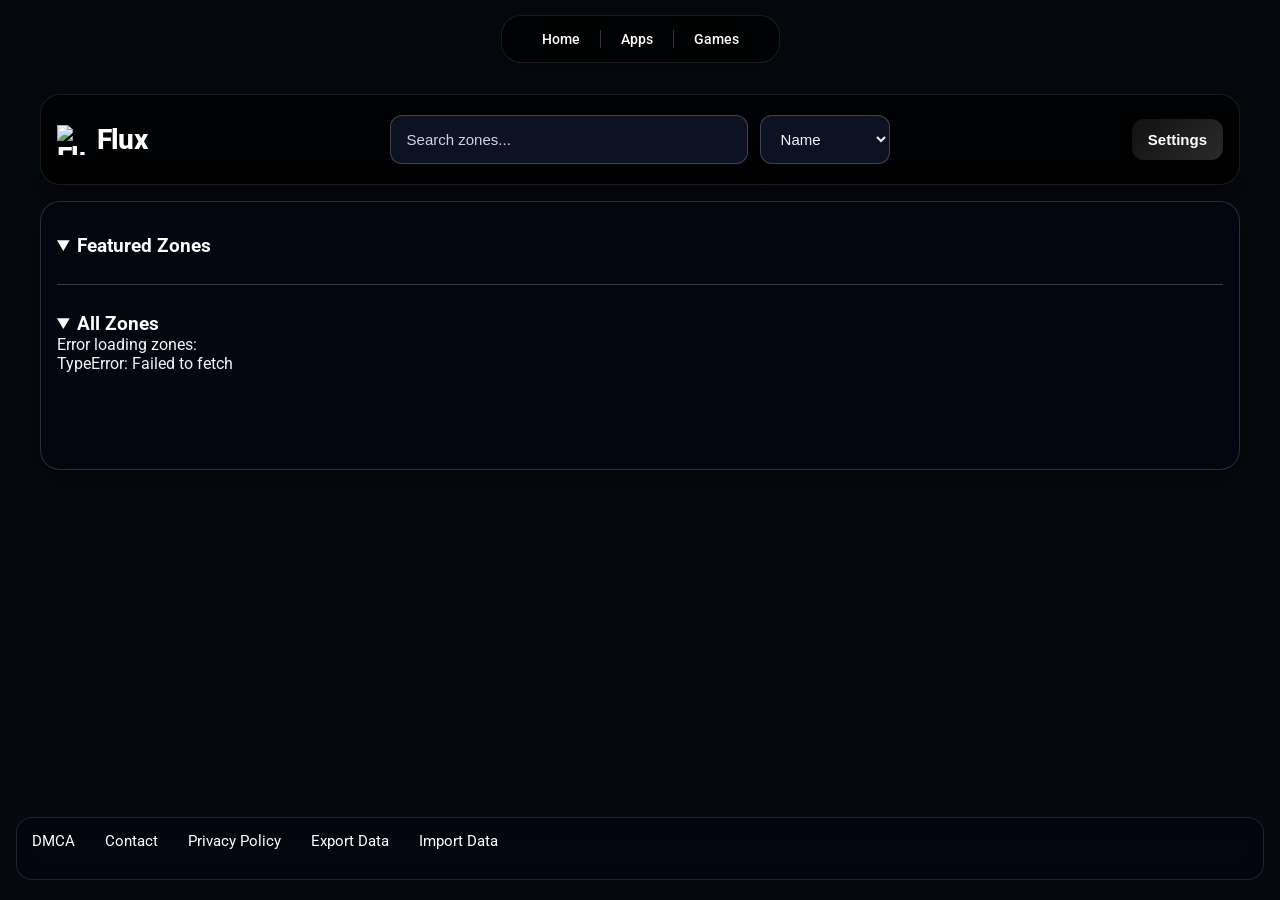
==== public/games/index.html @ 5ce9a8ed "i got that treat" ====
<!DOCTYPE html>
<html lang="en">
    <head>
    <link rel="shortcut icon" href="/favicon.ico" type="image/x-icon">
    <link rel="icon" type="image/png" href="/favicon.png">
    <link rel="icon" type="image/png" sizes="32x32" href="/favicon.png">
    <link rel="apple-touch-icon" href="/favicon.png">
    <script>
        window.addEventListener('beforeunload', function (event) {
            event.preventDefault();
            event.returnValue = '';
            return 'Are you sure you want to leave? Any unsaved changes will be lost.';
        });
    </script>
    <script async="" src="https://www.googletagmanager.com/gtag/js?id=G-WX5VS54ZDW"></script>
    <script>
        window.dataLayer = window.dataLayer || [];

        function gtag() {
            dataLayer.push(arguments);
        }
        gtag('js', new Date());
        gtag('config', 'G-WX5VS54ZDW');
    </script>
    <script src="https://cdn.jsdelivr.net/gh/gn-math/gn-math.github.io@main/gnmath.js"></script>
    <meta charset="UTF-8">
    <meta name="viewport" content="width=device-width, initial-scale=1.0">
    <title>Flux - Games</title>
    <meta name="title" content="Flux">
    <meta name="description" content="Play unbl*cked games like Crazy Cattle 3D and DriveMad on GN-Math. Fast, free, no downloads—perfect for school or home.">
    <meta property="og:type" content="website">
    <meta property="og:url" content="https://gn-math.github.io/">
    <meta property="og:title" content="Flux">
    <meta property="og:description" content="Play unbl*cked games like Crazy Cattle 3D and DriveMad on GN-Math. Fast, free, no downloads—perfect for school or home.">
    <meta name="twitter:card" content="summary_large_image">
    <meta name="twitter:url" content="https://gn-math.github.io/">
    <meta name="twitter:title" content="Flux">
    <meta name="twitter:description" content="Play unbl*cked games like Crazy Cattle 3D and DriveMad on GN-Math. Fast, free, no downloads—perfect for school or home.">
    <style>
@import url("https://fonts.googleapis.com/css2?family=Roboto:ital,wght@0,300;0,400;0,500;1,300;1,400&display=swap");

:root {
    --primary: #ffffff;
    --primary-hover: #e5e7eb;
    --primary-light: rgba(255, 255, 255, 0.14);
    --primary-lighter: rgba(255, 255, 255, 0.08);
    --accent: #d1d5db;
    --accent-light: rgba(209, 213, 219, 0.14);
    --success: #10b981;
    --warning: #f59e0b;
    --text: #1a1a1a;
    --text-muted: #6b7280;
    --text-light: #9ca3af;
    --bg: #ffffff;
    --bg-secondary: #f8fafc;
    --surface: #ffffff;
    --surface-hover: #f1f5f9;
    --border: #e2e8f0;
    --border-light: #f1f5f9;
    --glass: rgba(255, 255, 255, 0.8);
    --shadow-xs: 0 1px 2px 0 rgb(0 0 0 / 0.05);
    --shadow-sm: 0 1px 3px 0 rgb(0 0 0 / 0.1), 0 1px 2px -1px rgb(0 0 0 / 0.1);
    --shadow: 0 4px 6px -1px rgb(0 0 0 / 0.1), 0 2px 4px -2px rgb(0 0 0 / 0.1);
    --shadow-lg: 0 10px 15px -3px rgb(0 0 0 / 0.1), 0 4px 6px -4px rgb(0 0 0 / 0.1);
    --shadow-xl: 0 20px 25px -5px rgb(0 0 0 / 0.1), 0 8px 10px -6px rgb(0 0 0 / 0.1);
    --shadow-glow: 0 0 20px rgba(255, 255, 255, 0.25);
    --radius: 12px;
    --radius-sm: 8px;
    --radius-lg: 16px;
    --radius-xl: 20px;
    --gradient-primary: linear-gradient(135deg, #111111 0%, #2a2a2a 100%);
    --gradient-accent: linear-gradient(135deg, #3f3f46 0%, #27272a 100%);
    --gradient-surface: linear-gradient(135deg, #ffffff 0%, #f8fafc 100%);
}

.dark-mode {
    --primary: #ffffff;
    --primary-hover: #f3f4f6;
    --primary-light: rgba(255, 255, 255, 0.2);
    --primary-lighter: rgba(255, 255, 255, 0.1);
    --accent: #e5e7eb;
    --accent-light: rgba(229, 231, 235, 0.2);
    --success: #34d399;
    --warning: #fbbf24;
    --text: #f1f5f9;
    --text-muted: #94a3b8;
    --text-light: #64748b;
    --bg: #0f172a;
    --bg-secondary: #1e293b;
    --surface: #1e293b;
    --surface-hover: #334155;
    --border: #334155;
    --border-light: #475569;
    --glass: rgba(30, 41, 59, 0.8);
    --shadow-xs: 0 1px 2px 0 rgb(0 0 0 / 0.4);
    --shadow-sm: 0 1px 3px 0 rgb(0 0 0 / 0.5), 0 1px 2px -1px rgb(0 0 0 / 0.5);
    --shadow: 0 4px 6px -1px rgb(0 0 0 / 0.5), 0 2px 4px -2px rgb(0 0 0 / 0.5);
    --shadow-lg: 0 10px 15px -3px rgb(0 0 0 / 0.6), 0 4px 6px -4px rgb(0 0 0 / 0.6);
    --shadow-xl: 0 20px 25px -5px rgb(0 0 0 / 0.7), 0 8px 10px -6px rgb(0 0 0 / 0.7);
    --shadow-glow: 0 0 20px rgba(255, 255, 255, 0.35);
    --gradient-primary: linear-gradient(135deg, #111111 0%, #2a2a2a 100%);
    --gradient-accent: linear-gradient(135deg, #3f3f46 0%, #27272a 100%);
    --gradient-surface: linear-gradient(135deg, #1e293b 0%, #334155 100%);
}

* {
    box-sizing: border-box;
}

body {
    font-family: "Roboto", Arial, Helvetica, sans-serif;
    margin: 0;
    background-color: #05070d;
    background-image:
        linear-gradient(rgba(8, 10, 16, 0.45), rgba(8, 10, 16, 0.45)),
        url('/backgroundgifthing.gif');
    background-size: cover;
    background-attachment: fixed;
    background-position: center;
    color: var(--text);
    display: flex;
    flex-direction: column;
    min-height: 100vh;
}

.island-container {
    display: flex;
    justify-content: center;
    width: 100%;
    position: sticky;
    top: 0;
    z-index: 1000;
    flex-shrink: 0;
    padding: 15px 0;
    background-color: transparent;
}

.dynamic-island {
    display: flex;
    align-items: center;
    background-color: rgba(0, 0, 0, 0.85);
    backdrop-filter: blur(90px);
    padding: 10px 25px;
    border-radius: 20px;
    border: 1px solid rgba(255, 255, 255, 0.1);
    box-shadow: 0 4px 15px rgba(0, 0, 0, 0.3);
    transition: transform 0.3s cubic-bezier(0.4, 0, 0.2, 1);
}

.dynamic-island:hover {
    transform: scale(1.05);
}

.island-link {
    color: white;
    text-decoration: none;
    font-family: "Roboto", Arial, Helvetica, sans-serif;
    font-size: 14px;
    font-weight: 500;
    padding: 5px 15px;
    transition: opacity 0.2s, color 0.2s;
}

.island-link:hover {
    opacity: 1;
    color: #fff;
}

.divider {
    width: 1px;
    height: 18px;
    background-color: rgba(255, 255, 255, 0.2);
    margin: 0 5px;
}

.games-toolbar {
    background-color: rgba(0, 0, 0, 0.85);
    border: 1px solid rgba(255, 255, 255, 0.1);
    border-radius: 20px;
    box-shadow: 0 4px 15px rgba(0, 0, 0, 0.3);
    margin: 1rem auto 0;
    max-width: 1200px;
    width: calc(100% - 32px);
}

.header-content {
    max-width: 1200px;
    margin: 0 auto;
    padding: 1.25rem 1rem;
    display: flex;
    align-items: center;
    justify-content: space-between;
    gap: 1.5rem;
}

.logo {
    display: inline-flex;
    align-items: center;
    gap: 0.6rem;
    font-size: 1.75rem;
    font-weight: 800;
    letter-spacing: -0.02em;
    color: #fff;
}

.logo img {
    width: 30px;
    height: 30px;
    object-fit: contain;
}

.search-container {
    display: flex;
    flex: 1;
    max-width: 500px;
    gap: 0.75rem;
}

#searchBar {
    flex: 1;
    padding: 0.875rem 1rem;
    border: 0;
    border-radius: var(--radius);
    background: var(--glass);
    backdrop-filter: blur(20px);
    color: var(--text);
    font-size: 15px;
    outline: none;
    transition: all 0.3s cubic-bezier(0.4, 0, 0.2, 1);
    box-shadow: var(--shadow-sm);
}

#searchBar:focus {
    background: rgba(15, 23, 42, 0.95);
    box-shadow: 0 0 0 3px rgba(255, 255, 255, 0.22), var(--shadow);
    transform: translateY(-1px);
    color: var(--text);
}

#searchBar::placeholder {
    color: var(--text-muted);
}

#sortOptions {
    padding: 0.875rem 1rem;
    border: 0;
    border-radius: var(--radius);
    background: var(--glass);
    backdrop-filter: blur(20px);
    color: var(--text-muted);
    font-size: 15px;
    cursor: pointer;
    outline: none;
    transition: all 0.3s cubic-bezier(0.4, 0, 0.2, 1);
    min-width: 130px;
    box-shadow: var(--shadow-sm);
}

#sortOptions:hover {
    background: rgba(15, 23, 42, 0.95);
    transform: translateY(-1px);
    box-shadow: var(--shadow);
    color: var(--text);
}

.control-buttons {
    display: flex;
    gap: 0.5rem;
}

#settings {
    background: var(--gradient-primary);
    border: 0;
    color: #fff;
    font-size: 15px;
    cursor: pointer;
    padding: 0.75rem 1rem;
    border-radius: var(--radius);
    transition: all 0.3s cubic-bezier(0.4, 0, 0.2, 1);
    width: auto;
    height: auto;
    display: flex;
    align-items: center;
    justify-content: center;
    font-weight: 600;
    box-shadow: var(--shadow-sm);
}

#settings:hover {
    background: var(--gradient-primary);
    transform: translateY(-1px);
    box-shadow: var(--shadow-lg);
}

main {
    max-width: 1200px;
    width: calc(100% - 32px);
    margin: 1rem auto 0;
    padding: 2rem 1rem;
    padding-bottom: 6rem;
    background: rgba(2, 6, 16, 0.58);
    border: 1px solid rgba(148, 163, 184, 0.25);
    border-radius: 20px;
    backdrop-filter: blur(10px);
    box-shadow: 0 12px 40px rgba(0, 0, 0, 0.35);
}

#zoneCount {
    margin: 0 0 1.5rem;
    font-size: 14px;
    color: var(--text-muted);
    font-weight: 600;
    display: flex;
    align-items: center;
    gap: 0.5rem;
}

#zoneCount::before {
    content: '';
    width: 4px;
    height: 4px;
    border-radius: 50%;
    background: var(--primary);
}

#container,
#featuredZones {
    display: grid;
    grid-template-columns: repeat(auto-fill, minmax(200px, 1fr));
    gap: 1.5rem;
}

.zone-item {
    background: var(--gradient-surface);
    border: 1px solid var(--border);
    border-radius: var(--radius-lg);
    overflow: hidden;
    cursor: pointer;
    transition: all 0.4s cubic-bezier(0.4, 0, 0.2, 1);
    display: flex;
    flex-direction: column;
    position: relative;
    box-shadow: var(--shadow-sm);
}

.zone-item:hover {
    transform: translateY(-8px) scale(1.02);
    box-shadow: var(--shadow-xl);
    border-color: var(--primary);
}

.zone-item:hover::before {
    opacity: 1;
}

.zone-item::before {
    content: '';
    position: absolute;
    inset: 0;
    background: var(--primary-light);
    opacity: 0;
    transition: opacity 0.4s ease;
    pointer-events: none;
    z-index: 1;
}

.zone-item img {
    width: 100%;
    aspect-ratio: 1;
    object-fit: cover;
    display: block;
    background: var(--border-light);
    transition: transform 0.4s cubic-bezier(0.4, 0, 0.2, 1);
}

.zone-item:hover img {
    transform: scale(1.05);
}

.zone-item button {
    background: transparent;
    color: #e2e8f0;
    border: 0;
    padding: 1.25rem 1rem;
    cursor: pointer;
    font-weight: 600;
    font-size: 14px;
    line-height: 1.4;
    text-align: center;
    transition: all 0.3s cubic-bezier(0.4, 0, 0.2, 1);
    min-height: 70px;
    display: flex;
    align-items: center;
    justify-content: center;
    position: relative;
    z-index: 2;
}

.zone-item:hover button {
    color: #fff;
    background: rgba(255, 255, 255, 0.14);
}

summary {
    color: #f8fafc;
}

hr {
    border: 0;
    border-top: 1px solid rgba(148, 163, 184, 0.35);
}

#zoneViewer {
    position: fixed;
    inset: 0;
    background: var(--bg);
    z-index: 1000;
    display: none;
    flex-direction: column;
    animation: slideInUp 0.3s cubic-bezier(0.4, 0, 0.2, 1);
}

@keyframes slideInUp {
    from {
        transform: translateY(100%);
    }
    to {
        transform: translateY(0);
    }
}

.zone-header {
    background: var(--gradient-primary);
    color: white;
    padding: 1rem 1.5rem;
    display: flex;
    align-items: center;
    justify-content: space-between;
    box-shadow: var(--shadow-lg);
}

.zone-title {
    flex: 1;
    min-width: 0;
}

#zoneName {
    font-size: 1.25rem;
    font-weight: 700;
    margin: 0 0 0.25rem;
    line-height: 1.3;
}

#zoneId {
    display: none;
}

#zoneAuthor {
    font-size: 14px;
    color: rgba(255, 255, 255, 0.8);
    text-decoration: none;
    transition: all 0.2s ease;
    font-weight: 500;
}

#zoneAuthor:hover {
    color: white;
    text-decoration: underline;
}

.zone-controls {
    display: flex;
    gap: 0.75rem;
}

.zone-controls button {
    background: rgba(255, 255, 255, 0.1);
    border: 1px solid rgba(255, 255, 255, 0.3);
    color: white;
    padding: 0.625rem 1rem;
    border-radius: var(--radius);
    cursor: pointer;
    font-size: 14px;
    font-weight: 600;
    transition: all 0.3s cubic-bezier(0.4, 0, 0.2, 1);
    backdrop-filter: blur(20px);
}

.zone-controls button:hover {
    background: rgba(255, 255, 255, 0.2);
    border-color: rgba(255, 255, 255, 0.5);
    transform: translateY(-1px);
    box-shadow: var(--shadow);
}

#zoneFrame {
    flex-grow: 1;
    border: none;
    width: 90%;
    height: 90%;
}

#popupOverlay {
    position: fixed;
    inset: 0;
    background: rgba(0, 0, 0, 0.6);
    backdrop-filter: blur(8px);
    display: none;
    align-items: center;
    justify-content: center;
    z-index: 2000;
    padding: 1rem;
    animation: fadeIn 0.3s ease;
}

@keyframes fadeIn {
    from {
        opacity: 0;
    }
    to {
        opacity: 1;
    }
}

.popup {
    background: var(--surface);
    border-radius: var(--radius-lg);
    box-shadow: var(--shadow-xl);
    width: 100%;
    max-width: 520px;
    max-height: 80vh;
    overflow: hidden;
    display: flex;
    flex-direction: column;
    border: 1px solid var(--border);
    animation: slideInScale 0.3s cubic-bezier(0.4, 0, 0.2, 1);
}

@keyframes slideInScale {
    from {
        transform: scale(0.9) translateY(20px);
        opacity: 0;
    }
    to {
        transform: scale(1) translateY(0);
        opacity: 1;
    }
}

.popup-header {
    background: var(--gradient-primary);
    color: white;
    padding: 1.25rem 1.5rem;
    display: flex;
    justify-content: space-between;
    align-items: center;
}

#popupTitle {
    margin: 0;
    font-size: 1.25rem;
    font-weight: 700;
}

#popupClose {
    background: rgba(255, 255, 255, 0.1);
    border: 0;
    color: white;
    font-size: 1.25rem;
    cursor: pointer;
    padding: 0.5rem;
    border-radius: var(--radius);
    transition: all 0.3s cubic-bezier(0.4, 0, 0.2, 1);
    line-height: 1;
    width: 36px;
    height: 36px;
    display: flex;
    align-items: center;
    justify-content: center;
    backdrop-filter: blur(20px);
}

#popupClose:hover {
    background: rgba(255, 255, 255, 0.2);
    transform: scale(1.1);
}

#popupBody {
    padding: 1.5rem;
    overflow-y: auto;
    color: var(--text);
}

#popupBody input[type="text"],
#popupBody input[type="file"] {
    width: 100%;
    padding: 0.875rem 1rem;
    margin-bottom: 1.25rem;
    border: 1px solid var(--border);
    border-radius: var(--radius);
    background: var(--bg-secondary);
    color: var(--text);
    font-size: 15px;
    transition: all 0.3s cubic-bezier(0.4, 0, 0.2, 1);
    outline: none;
}

#popupBody input[type="text"]:focus,
#popupBody input[type="file"]:focus {
    border-color: var(--primary);
    box-shadow: 0 0 0 3px rgba(255, 255, 255, 0.14);
    transform: translateY(-1px);
}

#settings-button {
    width: 100%;
    padding: 0.875rem 1rem;
    background: var(--gradient-primary);
    color: white;
    border: 0;
    border-radius: var(--radius);
    cursor: pointer;
    font-size: 15px;
    font-weight: 600;
    margin-bottom: 1rem;
    transition: all 0.3s cubic-bezier(0.4, 0, 0.2, 1);
    box-shadow: var(--shadow-sm);
}

#settings-button:hover {
    transform: translateY(-2px);
    box-shadow: var(--shadow-lg);
}

#settings-button:active {
    transform: translateY(0);
}

footer {
    margin: 0 16px;
    margin-top: auto;
    display: flex;
    flex-direction: column;
    line-height: 30px;
    margin-bottom: 20px;
    background: rgba(2, 6, 16, 0.65);
    border: 1px solid rgba(148, 163, 184, 0.2);
    border-radius: 16px;
    padding: 0.5rem 0;
    backdrop-filter: blur(8px);
}

.footer-links {
    display: flex;
    justify-content: left;
    align-items: center;
    flex-wrap: wrap;
    margin-bottom: 15px;
}

.footer-links a {
    margin: 0 15px;
    color: #fff;
    text-decoration: none;
    font-size: 15px;
    cursor: pointer;
    transition: color 0.2s;
}

.footer-links a:hover {
    color: #fff;
    text-decoration: underline;
}

@media (max-width: 768px) {
    .header-content {
        flex-direction: column;
        gap: 1rem;
        padding: 1rem;
    }

    .search-container {
        width: 100%;
        max-width: none;
    }

    main {
        padding: 1.5rem 1rem;
    }

    #container,
    #featuredZones {
        grid-template-columns: repeat(auto-fill, minmax(160px, 1fr));
        gap: 1.25rem;
    }

    .zone-item button {
        padding: 1rem 0.75rem;
        min-height: 65px;
        font-size: 13px;
    }

}

@media (max-width: 480px) {
    #container,
    #featuredZones {
        grid-template-columns: repeat(auto-fill, minmax(140px, 1fr));
        gap: 1rem;
    }

    .popup {
        margin: 0.5rem;
    }

    .zone-item:hover {
        transform: translateY(-4px) scale(1.01);
    }
}

/* Final stable theme layer */
.island-link,
.island-link:visited,
.island-link:active,
.island-link:hover,
.island-link:focus,
.zone-item:hover button,
.zone-item button:hover,
.zone-item button:focus,
.footer-links a,
.footer-links a:hover,
.footer-links a:focus,
.zone-controls button:hover,
#settings:hover,
summary,
summary:hover,
summary:focus {
    color: #ffffff !important;
}

#searchBar,
#sortOptions {
    background: rgba(15, 23, 42, 0.82) !important;
    color: #f1f5f9 !important;
    border: 1px solid rgba(148, 163, 184, 0.35) !important;
}

#searchBar::placeholder {
    color: #cbd5e1 !important;
}
    </style>
</head>
<body class="dark-mode">
    <header class="island-container">
        <nav class="dynamic-island">
            <a href="index.html" class="island-link">Home</a>
            <div class="divider"></div>
            <a href="apps" class="island-link">Apps</a>
            <div class="divider"></div>
            <a href="games" class="island-link">Games</a>
        </nav>
    </header>
    <div class="games-toolbar">
        <div class="header-content">
            <div class="logo">
                <img src="/logo.png" alt="Flux logo">
                <span class="logo-text">Flux</span>
            </div>
            <div class="search-container">
                <input type="text" id="searchBar" placeholder="Search zones..." oninput="filterZones()">
                <select id="sortOptions" onchange="sortZones()">
                    <option value="name">Name</option>
                    <option value="id">ID (Date)</option>
                    <option value="popular">Popular</option>
                </select>
            </div>
            <div class="control-buttons">
                <button id="settings">Settings</button>
            </div>
        </div>
    </div>
    <main>
        <details id="featuredZonesWrapper" open>
            <summary id="allZonesSummary" style="font-size: 1.2rem; font-weight: bold; cursor: pointer;">Featured Zones</summary>
            <div id="featuredZones" class="zone-container"></div>
        </details>
        <br><hr><br>
        <details id="allZonesWrapper" open>
            <summary id="allSummary" style="font-size: 1.2rem; font-weight: bold; cursor: pointer;">All Zones</summary>
            <div id="container">Loading...</div>
        </details>
    </main>

    <div id="zoneViewer">
        <div class="zone-header">
            <div class="zone-title">
                <h2 id="zoneName">zone</h2>
                <span id="zoneId" style="display: none;"></span>
                <a id="zoneAuthor" href="#" target="_blank">by Author</a>
            </div>
            <div class="zone-controls">
                <button onclick="fullscreenZone()">Fullscreen</button>
                <button onclick="aboutBlank()">Open in New Tab</button>
                <button onclick="downloadZone()">Download</button>
                <button onclick="closeZone()">Close</button>
            </div>
        </div>
        <iframe id="zoneFrame"></iframe>
    </div>

    <div id="popupOverlay">
        <div class="popup">
            <div class="popup-header">
                <h3 id="popupTitle">Title</h3>
                <button id="popupClose" onclick="closePopup()">×</button>
            </div>
            <div id="popupBody">
                Content will be here
            </div>
        </div>
    </div>

    <footer>
        <div class="footer-links">
            <a href="#" onclick="loadDMCA(); return false;">DMCA</a>
            <a href="#" onclick="showContact(); return false;">Contact</a>
            <a href="#" onclick="loadPrivacy(); return false;">Privacy Policy</a>
            <a href="javascript:saveData()">Export Data</a>
            <a href="#" onclick="document.getElementById('importData').click(); return false;">Import Data</a>
            <input type="file" id="importData" style="display: none;" onchange="loadData(event)">
        </div>
    </footer>

    <script>
        const container = document.getElementById('container');
const zoneViewer = document.getElementById('zoneViewer');
let zoneFrame = document.getElementById('zoneFrame');
const searchBar = document.getElementById('searchBar');
const sortOptions = document.getElementById('sortOptions');
// https://www.jsdelivr.com/tools/purge
const zonesurls = [
    "https://cdn.jsdelivr.net/%67%68/%67%6e%2d%6d%61%74%68/%61%73%73%65%74%73@%6d%61%69%6e/%7a%6f%6e%65%73%2e%6a%73%6f%6e",
    "https://cdn.jsdelivr.net/gh/gn-math/assets@latest/zones.json",
    "https://cdn.jsdelivr.net/gh/gn-math/assets@master/zones.json",
    "https://cdn.jsdelivr.net/gh/gn-math/assets/zones.json"
];
let zonesURL = zonesurls[Math.floor(Math.random() * zonesurls.length)];
const coverURL = "https://cdn.jsdelivr.net/gh/gn-math/covers@main";
const htmlURL = "https://cdn.jsdelivr.net/gh/gn-math/html@main";
let zones = [];
let popularityData = {};
const featuredContainer = document.getElementById('featuredZones');
async function listZones() {
    try {
      let sharesponse;
      let shajson;
      let sha;
        try {
          sharesponse = await fetch("https://api.github.com/repos/gn-math/assets/commits?t="+Date.now());
        } catch (error) {}
        if (sharesponse && sharesponse.status === 200) {
          try {
            shajson = await sharesponse.json();
            sha = shajson[0]['sha'];
            if (sha) {
                zonesURL = `https://cdn.jsdelivr.net/gh/gn-math/assets@${sha}/zones.json`;
            }
          } catch (error) {
            try {
                let secondarysharesponse = await fetch("https://raw.githubusercontent.com/gn-math/xml/refs/heads/main/sha.txt?t="+Date.now());
                if (secondarysharesponse && secondarysharesponse.status === 200) {
                    sha = (await secondarysharesponse.text()).trim();
                    if (sha) {
                        zonesURL = `https://cdn.jsdelivr.net/gh/gn-math/assets@${sha}/zones.json`;
                    }
                }
            } catch(error) {}
          }
        }
        const response = await fetch(zonesURL+"?t="+Date.now());
        const json = await response.json();
        zones = json;
        zones[0].featured = true; // always gonna be the discord
        await fetchPopularity();
        sortZones();
        const search = new URLSearchParams(window.location.search);
        const id = search.get('id');
        const embed = window.location.hash.includes("embed");
        if (id) {
            const zone = zones.find(zone => zone.id + '' == id + '');
            if (zone) {
                if (embed) {
                    if (zone.url.startsWith("http")) {
                        window.open(zone.url, "_blank");
                    } else {
                        const url = zone.url.replace("{COVER_URL}", coverURL).replace("{HTML_URL}", htmlURL);
                        fetch(url+"?t="+Date.now()).then(response => response.text()).then(html => {
                            document.documentElement.innerHTML = html;
                            const popup = document.createElement("div");
                            popup.style.position = "fixed";
                            popup.style.bottom = "20px";
                            popup.style.right = "20px";
                            popup.style.backgroundColor = "#cce5ff";
                            popup.style.color = "#004085";
                            popup.style.padding = "10px";
                            popup.style.border = "1px solid #b8daff";
                            popup.style.borderRadius = "5px";
                            popup.style.boxShadow = "0px 0px 10px rgba(0,0,0,0.1)";
                            popup.style.fontFamily = "Arial, sans-serif";
                            
                            popup.innerHTML = `Play more games at <a href="https://gn-math.github.io" target="_blank" style="color:#004085; font-weight:bold;">https://gn-math.github.io</a>!`;
                            
                            const closeBtn = document.createElement("button");
                            closeBtn.innerText = "✖";
                            closeBtn.style.marginLeft = "10px";
                            closeBtn.style.background = "none";
                            closeBtn.style.border = "none";
                            closeBtn.style.cursor = "pointer";
                            closeBtn.style.color = "#004085";
                            closeBtn.style.fontWeight = "bold";
                            
                            closeBtn.onclick = () => popup.remove();
                            popup.appendChild(closeBtn);
                            document.body.appendChild(popup);
                            document.documentElement.querySelectorAll('script').forEach(oldScript => {
                                const newScript = document.createElement('script');
                                if (oldScript.src) {
                                    newScript.src = oldScript.src;
                                } else {
                                    newScript.textContent = oldScript.textContent;
                                }
                                document.body.appendChild(newScript);
                            });
                        }).catch(error => alert("Failed to load zone: " + error));
                    }
                } else {
                    openZone(zone);
                }
            }
        }
    } catch (error) {
        console.error(error);
        container.innerHTML = `Error loading zones: ${error}`;
    }
}
async function fetchPopularity() {
    try {
        const response = await fetch("https://data.jsdelivr.com/v1/stats/packages/gh/gn-math/html@main/files?period=year");
        const data = await response.json();
        data.forEach(file => {
            const idMatch = file.name.match(/\/(\d+)\.html$/);
            if (idMatch) {
                const id = parseInt(idMatch[1]);
                popularityData[id] = file.hits.total;
            }
        });
    } catch (error) {
        popularityData[0] = 0;
    }
}

function sortZones() {
    const sortBy = sortOptions.value;
    if (sortBy === 'name') {
        zones.sort((a, b) => a.name.localeCompare(b.name));
    } else if (sortBy === 'id') {
        zones.sort((a, b) => a.id - b.id);
    } else if (sortBy === 'popular') {
        zones.sort((a, b) => (popularityData[b.id] || 0) - (popularityData[a.id] || 0));
    }
    zones.sort((a, b) => (a.id === -1 ? -1 : b.id === -1 ? 1 : 0));
    if (featuredContainer.innerHTML === "") {
        const featured = zones.filter(z => z.featured);
        displayFeaturedZones(featured);
    }
    displayZones(zones);
}

function displayFeaturedZones(featuredZones) {
    featuredContainer.innerHTML = "";
    featuredZones.forEach((file, index) => {
        const zoneItem = document.createElement("div");
        zoneItem.className = "zone-item";
        zoneItem.onclick = () => openZone(file);
        const img = document.createElement("img");
        img.dataset.src = file.cover.replace("{COVER_URL}", coverURL).replace("{HTML_URL}", htmlURL);
        img.alt = file.name;
        img.loading = "lazy";
        img.className = "lazy-zone-img";
        zoneItem.appendChild(img);
        const button = document.createElement("button");
        button.textContent = file.name;
        button.onclick = (event) => {
            event.stopPropagation();
            openZone(file);
        };
        zoneItem.appendChild(button);
        featuredContainer.appendChild(zoneItem);
    });
    if (featuredContainer.innerHTML === "") {
        featuredContainer.innerHTML = "No featured zones found.";
    } else {
        document.getElementById("allZonesSummary").textContent = `Featured Zones (${featuredZones.length})`;
    }

    const lazyImages = document.querySelectorAll('#featuredZones img.lazy-zone-img');
    const imageObserver = new IntersectionObserver((entries, observer) => {
        entries.forEach(entry => {
            if (entry.isIntersecting && !zoneViewer.hidden) {
                const img = entry.target;
                img.src = img.dataset.src;
                img.classList.remove("lazy-zone-img");
                observer.unobserve(img);
            }
        });
    }, {
        rootMargin: "100px", 
        threshold: 0.1
    });

    lazyImages.forEach(img => {
        imageObserver.observe(img);
    });
}

function displayZones(zones) {
    container.innerHTML = "";
    zones.forEach((file, index) => {
        const zoneItem = document.createElement("div");
        zoneItem.className = "zone-item";
        zoneItem.onclick = () => openZone(file);
        const img = document.createElement("img");
        img.dataset.src = file.cover.replace("{COVER_URL}", coverURL).replace("{HTML_URL}", htmlURL);
        img.alt = file.name;
        img.loading = "lazy";
        img.className = "lazy-zone-img";
        zoneItem.appendChild(img);
        const button = document.createElement("button");
        button.textContent = file.name;
        button.onclick = (event) => {
            event.stopPropagation();
            openZone(file);
        };
        zoneItem.appendChild(button);
        container.appendChild(zoneItem);
    });
    if (container.innerHTML === "") {
        container.innerHTML = "No zones found.";
    } else {
        document.getElementById("allSummary").textContent = `All Zones (${zones.length})`;
    }

    const lazyImages = document.querySelectorAll('img.lazy-zone-img');
    const imageObserver = new IntersectionObserver((entries, observer) => {
        entries.forEach(entry => {
            if (entry.isIntersecting && !zoneViewer.hidden) {
                const img = entry.target;
                img.src = img.dataset.src;
                img.classList.remove("lazy-zone-img");
                observer.unobserve(img);
            }
        });
    }, {
        rootMargin: "100px", 
        threshold: 0.1
    });

    lazyImages.forEach(img => {
        imageObserver.observe(img);
    });
}

function filterZones() {
    const query = searchBar.value.toLowerCase();
    const filteredZones = zones.filter(zone => zone.name.toLowerCase().includes(query));
    if (query.length !== 0) {
        document.getElementById("featuredZonesWrapper").removeAttribute("open");
    }
    displayZones(filteredZones);
}

function openZone(file) {
    if (file.url.startsWith("http")) {
        window.open(file.url, "_blank");
    } else {
        const url = file.url.replace("{COVER_URL}", coverURL).replace("{HTML_URL}", htmlURL);
        fetch(url+"?t="+Date.now()).then(response => response.text()).then(html => {
            if (zoneFrame.contentDocument === null) {
                zoneFrame = document.createElement("iframe");
                zoneFrame.id = "zoneFrame";
                zoneViewer.appendChild(zoneFrame);
            }
            zoneFrame.contentDocument.open();
            zoneFrame.contentDocument.write(html);
            zoneFrame.contentDocument.close();
            document.getElementById('zoneName').textContent = file.name;
            document.getElementById('zoneId').textContent = file.id;
            document.getElementById('zoneAuthor').textContent = "by " + file.author;
            if (file.authorLink) {
                document.getElementById('zoneAuthor').href = file.authorLink;
            }
            zoneViewer.style.display = "block";
            const url = new URL(window.location);
            url.searchParams.set('id', file.id);
            history.pushState(null, '', url.toString());
            zoneViewer.hidden = true;
        }).catch(error => alert("Failed to load zone: " + error));
    }
}

function aboutBlank() {
    const newWindow = window.open("about:blank", "_blank");
    let zone = zones.find(zone => zone.id + '' === document.getElementById('zoneId').textContent).url.replace("{COVER_URL}", coverURL).replace("{HTML_URL}", htmlURL);
    fetch(zone+"?t="+Date.now()).then(response => response.text()).then(html => {
        if (newWindow) {
            newWindow.document.open();
            newWindow.document.write(html);
            newWindow.document.close();
        }
    })
}

function closeZone() {
    zoneViewer.hidden = false;
    zoneViewer.style.display = "none";
    zoneViewer.removeChild(zoneFrame);
    const url = new URL(window.location);
    url.searchParams.delete('id');
    history.pushState(null, '', url.toString());
}

function downloadZone() {
    let zone = zones.find(zone => zone.id + '' === document.getElementById('zoneId').textContent);
    fetch(zone.url.replace("{HTML_URL}", htmlURL)+"?t="+Date.now()).then(res => res.text()).then(text => {
        const blob = new Blob([text], {
            type: "text/plain;charset=utf-8"
        });
        const url = URL.createObjectURL(blob);
        const a = document.createElement('a');
        a.href = url;
        a.download = zone.name + ".html";
        document.body.appendChild(a);
        a.click();
        document.body.removeChild(a);
        URL.revokeObjectURL(url);
    });
}

function fullscreenZone() {
    if (zoneFrame.requestFullscreen) {
        zoneFrame.requestFullscreen();
    } else if (zoneFrame.mozRequestFullScreen) {
        zoneFrame.mozRequestFullScreen();
    } else if (zoneFrame.webkitRequestFullscreen) {
        zoneFrame.webkitRequestFullscreen();
    } else if (zoneFrame.msRequestFullscreen) {
        zoneFrame.msRequestFullscreen();
    }
}

function sanitizeData(obj, maxStringLen = 1000, maxArrayLen = 10000) {
    if (typeof obj === 'string') {
      return obj.length > maxStringLen ? obj.slice(0, maxStringLen) + '...[truncated]' : obj;
    }
    
    if (obj instanceof Uint8Array) {
      if (obj.length > maxArrayLen) {
        return `[Uint8Array too large (${obj.length} bytes), truncated]`;
      }
      return obj;
    }
    
    if (Array.isArray(obj)) {
      return obj.map(item => sanitizeData(item, maxStringLen, maxArrayLen));
    }
    
    if (obj && typeof obj === 'object') {
      const newObj = {};
      for (const key in obj) {
        if (obj.hasOwnProperty(key)) {
          newObj[key] = sanitizeData(obj[key], maxStringLen, maxArrayLen);
        }
      }
      return newObj;
    }
    
    return obj;
  }

async function saveData() {
    alert("This might take a while, dont touch anything other than this OK button");
    const result = {};
    result.cookies = document.cookie;
    result.localStorage = {...localStorage};
    result.sessionStorage = {...sessionStorage};
    result.indexedDB = {};
    const dbs = await indexedDB.databases();
    for (const dbInfo of dbs) {
      if (!dbInfo.name) continue;
      result.indexedDB[dbInfo.name] = {};
      await new Promise((resolve, reject) => {
        const openRequest = indexedDB.open(dbInfo.name, dbInfo.version);
        openRequest.onerror = () => reject(openRequest.error);
        openRequest.onsuccess = () => {
          const db = openRequest.result;
          const storeNames = Array.from(db.objectStoreNames);
          if (storeNames.length === 0) {
            resolve();
            return;
          }
          const transaction = db.transaction(storeNames, "readonly");
          const storePromises = [];
          for (const storeName of storeNames) {
            result.indexedDB[dbInfo.name][storeName] = [];
            const store = transaction.objectStore(storeName);
            const getAllRequest = store.getAll();
            const p = new Promise((res, rej) => {
              getAllRequest.onsuccess = () => {
                result.indexedDB[dbInfo.name][storeName] = sanitizeData(getAllRequest.result, 1000, 100);
                res();
              };
              getAllRequest.onerror = () => rej(getAllRequest.error);
            });
            storePromises.push(p);
          }
          Promise.all(storePromises).then(() => resolve());
        };
      });
    }

    result.caches = {};
    const cacheNames = await caches.keys();
    for (const cacheName of cacheNames) {
      const cache = await caches.open(cacheName);
      const requests = await cache.keys();
      result.caches[cacheName] = [];
      for (const req of requests) {
        const response = await cache.match(req);
        if (!response) continue;
        const cloned = response.clone();
        const contentType = cloned.headers.get('content-type') || '';
        let body;
        try {
          if (contentType.includes('application/json')) {
            body = await cloned.json();
          } else if (contentType.includes('text') || contentType.includes('javascript')) {
            body = await cloned.text();
          } else {
            const buffer = await cloned.arrayBuffer();
            body = btoa(String.fromCharCode(...new Uint8Array(buffer)));
          }
        } catch (e) {
          body = '[Unable to read body]';
        }
        result.caches[cacheName].push({
          url: req.url,
          body,
          contentType
        });
      }
    }
  
    alert("Done, wait for the download to come");
    const link = document.createElement("a");
    link.href = URL.createObjectURL(new Blob([JSON.stringify(result)], {
        type: "application/octet-stream"
    }));
    link.download = `${Date.now()}.data`;
    document.body.appendChild(link);
    link.click();
    document.body.removeChild(link);
  }
  
  async function loadData(event) {
    const file = event.target.files[0];
    if (!file) return;
    const reader = new FileReader();
    reader.onload = async function (e) {
        const data = JSON.parse(e.target.result);
        if (data.cookies) {
            data.cookies.split(';').forEach(cookie => {
              document.cookie = cookie.trim();
            });
          }
        
          if (data.localStorage) {
            for (const key in data.localStorage) {
              localStorage.setItem(key, data.localStorage[key]);
            }
          }
        
          if (data.sessionStorage) {
            for (const key in data.sessionStorage) {
              sessionStorage.setItem(key, data.sessionStorage[key]);
            }
          }
        
          if (data.indexedDB) {
            for (const dbName in data.indexedDB) {
              const stores = data.indexedDB[dbName];
              await new Promise((resolve, reject) => {
                const request = indexedDB.open(dbName, 1);
                request.onupgradeneeded = e => {
                  const db = e.target.result;
                  for (const storeName in stores) {
                    if (!db.objectStoreNames.contains(storeName)) {
                      db.createObjectStore(storeName, { keyPath: 'id', autoIncrement: true });
                    }
                  }
                };
                request.onsuccess = e => {
                  const db = e.target.result;
                  const transaction = db.transaction(Object.keys(stores), 'readwrite');
                  transaction.onerror = () => reject(transaction.error);
                  let pendingStores = Object.keys(stores).length;
        
                  for (const storeName in stores) {
                    const objectStore = transaction.objectStore(storeName);
                    objectStore.clear().onsuccess = () => {
                      for (const item of stores[storeName]) {
                        objectStore.put(item);
                      }
                      pendingStores--;
                      if (pendingStores === 0) resolve();
                    };
                  }
                };
                request.onerror = () => reject(request.error);
              });
            }
          }
        
          if (data.caches) {
            for (const cacheName in data.caches) {
              const cache = await caches.open(cacheName);
              await cache.keys().then(keys => Promise.all(keys.map(k => cache.delete(k)))); // clear existing
        
              for (const entry of data.caches[cacheName]) {
                let responseBody;
                if (entry.contentType.includes('application/json')) {
                  responseBody = JSON.stringify(entry.body);
                } else if (entry.contentType.includes('text') || entry.contentType.includes('javascript')) {
                  responseBody = entry.body;
                } else {
                  const binaryStr = atob(entry.body);
                  const len = binaryStr.length;
                  const bytes = new Uint8Array(len);
                  for (let i = 0; i < len; i++) {
                    bytes[i] = binaryStr.charCodeAt(i);
                  }
                  responseBody = bytes.buffer;
                }
                const headers = new Headers({ 'content-type': entry.contentType });
                const response = new Response(responseBody, { headers });
                await cache.put(entry.url, response);
              }
            }
          }
        alert("Data loaded");
    };
    alert("This might take a while, dont touch anything other than this OK button");
    reader.readAsText(file);
  }

function darkMode() {
    document.body.classList.toggle("dark-mode");
}

function cloakIcon(url) {
    const link = document.querySelector("link[rel~='icon']");
    link.rel = "icon";
    if ((url+"").trim().length === 0) {
        link.href = "favicon.png";
    } else {
        link.href = url;
    }
    document.head.appendChild(link);
}
function cloakName(string) {
    if ((string+"").trim().length === 0) {
        document.title = "gn-math";
        return;
    }
    document.title = string;
}

function tabCloak() {
    closePopup();
    document.getElementById('popupTitle').textContent = "Tab Cloak";
    const popupBody = document.getElementById('popupBody');
    popupBody.innerHTML = `
        <label for="tab-cloak-textbox" style="font-weight: bold;">Set Tab Title:</label><br>
        <input type="text" id="tab-cloak-textbox" placeholder="Enter new tab name..." oninput="cloakName(this.value)">
        <br><br><br><br>
        <label for="tab-cloak-textbox" style="font-weight: bold;">Set Tab Icon:</label><br>
        <input type="text" id="tab-cloak-textbox" placeholder="Enter new tab icon..." oninput='cloakIcon(this.value)'>
        <br><br><br>
    `;
    popupBody.contentEditable = false;
    document.getElementById('popupOverlay').style.display = "flex";
}

const settings = document.getElementById('settings');
settings.addEventListener('click', () => {
    document.getElementById('popupTitle').textContent = "Settings";
    const popupBody = document.getElementById('popupBody');
    popupBody.innerHTML = `
    <button id="settings-button" onclick="darkMode()">Toggle Dark Mode</button>
    <br><br>
    <button id="settings-button" onclick="tabCloak()">Tab Cloak</button>
    <br>
    `;
    popupBody.contentEditable = false;
    document.getElementById('popupOverlay').style.display = "flex";
});

function showContact() {
    document.getElementById('popupTitle').textContent = "Contact";
    const popupBody = document.getElementById('popupBody');
    popupBody.innerHTML = `
    <p>Discord: https://discord.gg/NAFw4ykZ7n</p>
    <p>Email: gn.math.business@gmail.com</p>`;
    popupBody.contentEditable = false;
    document.getElementById('popupOverlay').style.display = "flex";
}

function loadPrivacy() {
    document.getElementById('popupTitle').textContent = "Privacy Policy";
    const popupBody = document.getElementById('popupBody');
    popupBody.innerHTML = `
        <div style="max-height: 60vh; overflow-y: auto;">
            <h2>PRIVACY POLICY</h2>
            <p>Last updated April 17, 2025</p>
            <p>This Privacy Notice for gn-math ("we," "us," or "our"), describes how and why we might access, collect, store, use, and/or share ("process") your personal information when you use our services ("Services"), including when you:</p>
            <ul>
                <li>Visit our website at <a href="https://gn-math.github.io">https://gn-math.github.io</a>, or any website of ours that links to this Privacy Notice</li>
                <li>Engage with us in other related ways, including any sales, marketing, or events</li>
            </ul>
            <p>Questions or concerns? Reading this Privacy Notice will help you understand your privacy rights and choices. We are responsible for making decisions about how your personal information is processed. If you do not agree with our policies and practices, please do not use our Services. If you still have any questions or concerns, please contact us at <a href="https://discord.gg/NAFw4ykZ7n">https://discord.gg/NAFw4ykZ7n</a>.</p>
            
            <h3>SUMMARY OF KEY POINTS</h3>
            <p>This summary provides key points from our Privacy Notice, but you can find out more details about any of these topics by clicking the link following each key point or by using our table of contents below to find the section you are looking for.</p>
            
            <p><strong>What personal information do we process?</strong> When you visit, use, or navigate our Services, we may process personal information depending on how you interact with us and the Services, the choices you make, and the products and features you use. Learn more about personal information you disclose to us.</p>
            
            <p><strong>Do we process any sensitive personal information?</strong> Some of the information may be considered "special" or "sensitive" in certain jurisdictions, for example your racial or ethnic origins, sexual orientation, and religious beliefs. We do not process sensitive personal information.</p>
            
            <p><strong>Do we collect any information from third parties?</strong> We do not collect any information from third parties.</p>
            
            <p><strong>How do we process your information?</strong> We process your information to provide, improve, and administer our Services, communicate with you, for security and fraud prevention, and to comply with law. We may also process your information for other purposes with your consent. We process your information only when we have a valid legal reason to do so. Learn more about how we process your information.</p>
            
            <p><strong>In what situations and with which parties do we share personal information?</strong> We may share information in specific situations and with specific third parties. Learn more about when and with whom we share your personal information.</p>
            
            <p><strong>How do we keep your information safe?</strong> We have adequate organizational and technical processes and procedures in place to protect your personal information. However, no electronic transmission over the internet or information storage technology can be guaranteed to be 100% secure, so we cannot promise or guarantee that hackers, cybercriminals, or other unauthorized third parties will not be able to defeat our security and improperly collect, access, steal, or modify your information. Learn more about how we keep your information safe.</p>
            
            <p><strong>What are your rights?</strong> Depending on where you are located geographically, the applicable privacy law may mean you have certain rights regarding your personal information. Learn more about your privacy rights.</p>
            
            <p><strong>How do you exercise your rights?</strong> The easiest way to exercise your rights is by submitting a data subject access request, or by contacting us. We will consider and act upon any request in accordance with applicable data protection laws.</p>
        </div>
    `;
    popupBody.contentEditable = false;
    document.getElementById('popupOverlay').style.display = "flex";
}

function loadDMCA() {
    document.getElementById('popupTitle').textContent = "DMCA";
    const popupBody = document.getElementById('popupBody');
    popupBody.innerHTML = `
        <div class="dmca-content">
            <p>
                If you own or developed a game that is on <strong>gn-math</strong> 
                and would like it removed, please do one of the following:
            </p>
            <ol>
                <li>
                    <a href="https://discord.gg/D4c9VFYWyU" target="_blank" rel="noopener noreferrer">
                        Join the Discord
                    </a> and DM <strong>breadbb</strong> or ping me in a public channel 
                    <strong>[INSTANT RESPONSE]</strong>
                </li>
                <li>
                    Email me at 
                    <a href="mailto:gn.math.business@gmail.com">gn.math.business@gmail.com</a> 
                    with the subject starting with <code>!DMCA</code>.
                    <strong>[DELAYED RESPONSE]</strong>
                </li>
            </ol>
            <p>
                If you are going to do an email, please show proof you own the game before I have to ask.
            </p>
        </div>
    `;
    popupBody.contentEditable = false;
    document.getElementById('popupOverlay').style.display = "flex";
}

function closePopup() {
    document.getElementById('popupOverlay').style.display = "none";
}
listZones();

const schoolList = ["deledao", "goguardian", "lightspeed", "linewize", "securly", ".edu/"];

function isBlockedDomain(url) {
    const domain = new URL(url, location.origin).hostname + "/";
    return schoolList.some(school => domain.includes(school));
}

const originalFetch = window.fetch;
window.fetch = function (url, options) {
    if (isBlockedDomain(url)) {
        console.warn(`lam`);
        return Promise.reject(new Error("lam"));
    }
    return originalFetch.apply(this, arguments);
};

const originalOpen = XMLHttpRequest.prototype.open;
XMLHttpRequest.prototype.open = function (method, url) {
    if (isBlockedDomain(url)) {
        console.warn(`lam`);
        return;
    }
    return originalOpen.apply(this, arguments);
};

HTMLCanvasElement.prototype.toDataURL = function (...args) {
    return "";
};


    </script>
<script>
document.addEventListener('DOMContentLoaded', () => {
  document.body.classList.add('dark-mode');
  document.title = 'Flux';
  const logoText = document.querySelector('.logo-text');
  if (logoText) logoText.textContent = 'Flux';
});
</script>

</body>
</html>
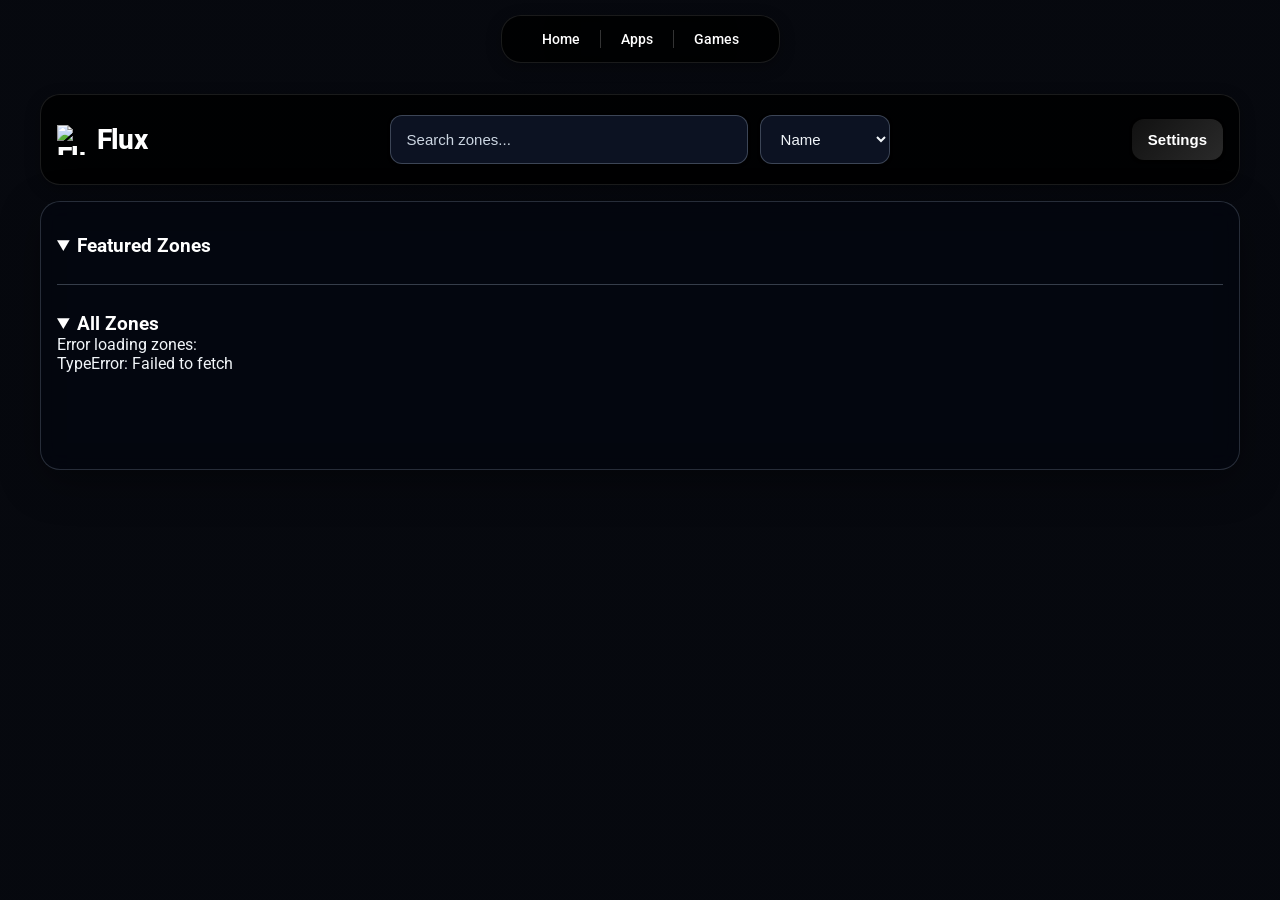
==== commit 2ae043b6: "fix" ====
--- a/public/games/index.html
+++ b/public/games/index.html
@@ -820,37 +820,32 @@
         </div>
     </div>
 
-    <footer>
-        <div class="footer-links">
-            <a href="#" onclick="loadDMCA(); return false;">DMCA</a>
-            <a href="#" onclick="showContact(); return false;">Contact</a>
-            <a href="#" onclick="loadPrivacy(); return false;">Privacy Policy</a>
-            <a href="javascript:saveData()">Export Data</a>
-            <a href="#" onclick="document.getElementById('importData').click(); return false;">Import Data</a>
-            <input type="file" id="importData" style="display: none;" onchange="loadData(event)">
-        </div>
-    </footer>
-
-    <script>
-        const container = document.getElementById('container');
-const zoneViewer = document.getElementById('zoneViewer');
-let zoneFrame = document.getElementById('zoneFrame');
-const searchBar = document.getElementById('searchBar');
-const sortOptions = document.getElementById('sortOptions');
-// https://www.jsdelivr.com/tools/purge
-const zonesurls = [
+    <script>
+        const container = document.getElementById('container');
+const zoneViewer = document.getElementById('zoneViewer');
+let zoneFrame = document.getElementById('zoneFrame');
+const searchBar = document.getElementById('searchBar');
+const sortOptions = document.getElementById('sortOptions');
+const hiddenZonePattern = /(comments|suggest\s*games)/i;
+// https://www.jsdelivr.com/tools/purge
+const zonesurls = [
     "https://cdn.jsdelivr.net/%67%68/%67%6e%2d%6d%61%74%68/%61%73%73%65%74%73@%6d%61%69%6e/%7a%6f%6e%65%73%2e%6a%73%6f%6e",
     "https://cdn.jsdelivr.net/gh/gn-math/assets@latest/zones.json",
     "https://cdn.jsdelivr.net/gh/gn-math/assets@master/zones.json",
     "https://cdn.jsdelivr.net/gh/gn-math/assets/zones.json"
 ];
 let zonesURL = zonesurls[Math.floor(Math.random() * zonesurls.length)];
-const coverURL = "https://cdn.jsdelivr.net/gh/gn-math/covers@main";
-const htmlURL = "https://cdn.jsdelivr.net/gh/gn-math/html@main";
-let zones = [];
-let popularityData = {};
-const featuredContainer = document.getElementById('featuredZones');
-async function listZones() {
+const coverURL = "https://cdn.jsdelivr.net/gh/gn-math/covers@main";
+const htmlURL = "https://cdn.jsdelivr.net/gh/gn-math/html@main";
+let zones = [];
+let popularityData = {};
+const featuredContainer = document.getElementById('featuredZones');
+
+function shouldDisplayZone(zone) {
+    return !hiddenZonePattern.test((zone?.name || "").trim());
+}
+
+async function listZones() {
     try {
       let sharesponse;
       let shajson;
@@ -879,15 +874,17 @@
         }
         const response = await fetch(zonesURL+"?t="+Date.now());
         const json = await response.json();
-        zones = json;
-        zones[0].featured = true; // always gonna be the discord
+        zones = json.filter(shouldDisplayZone);
+        if (zones.length > 0) {
+            zones[0].featured = true; // always gonna be the discord
+        }
         await fetchPopularity();
         sortZones();
         const search = new URLSearchParams(window.location.search);
         const id = search.get('id');
         const embed = window.location.hash.includes("embed");
         if (id) {
-            const zone = zones.find(zone => zone.id + '' == id + '');
+            const zone = zones.find(zone => zone.id + '' == id + '');
             if (zone) {
                 if (embed) {
                     if (zone.url.startsWith("http")) {
@@ -959,7 +956,7 @@
     }
 }
 
-function sortZones() {
+function sortZones() {
     const sortBy = sortOptions.value;
     if (sortBy === 'name') {
         zones.sort((a, b) => a.name.localeCompare(b.name));
@@ -969,12 +966,12 @@
         zones.sort((a, b) => (popularityData[b.id] || 0) - (popularityData[a.id] || 0));
     }
     zones.sort((a, b) => (a.id === -1 ? -1 : b.id === -1 ? 1 : 0));
-    if (featuredContainer.innerHTML === "") {
-        const featured = zones.filter(z => z.featured);
-        displayFeaturedZones(featured);
-    }
-    displayZones(zones);
-}
+    if (featuredContainer.innerHTML === "") {
+        const featured = zones.filter(z => z.featured);
+        displayFeaturedZones(featured);
+    }
+    displayZones(zones);
+}
 
 function displayFeaturedZones(featuredZones) {
     featuredContainer.innerHTML = "";
@@ -1070,9 +1067,9 @@
     });
 }
 
-function filterZones() {
-    const query = searchBar.value.toLowerCase();
-    const filteredZones = zones.filter(zone => zone.name.toLowerCase().includes(query));
+function filterZones() {
+    const query = searchBar.value.toLowerCase();
+    const filteredZones = zones.filter(zone => zone.name.toLowerCase().includes(query));
     if (query.length !== 0) {
         document.getElementById("featuredZonesWrapper").removeAttribute("open");
     }
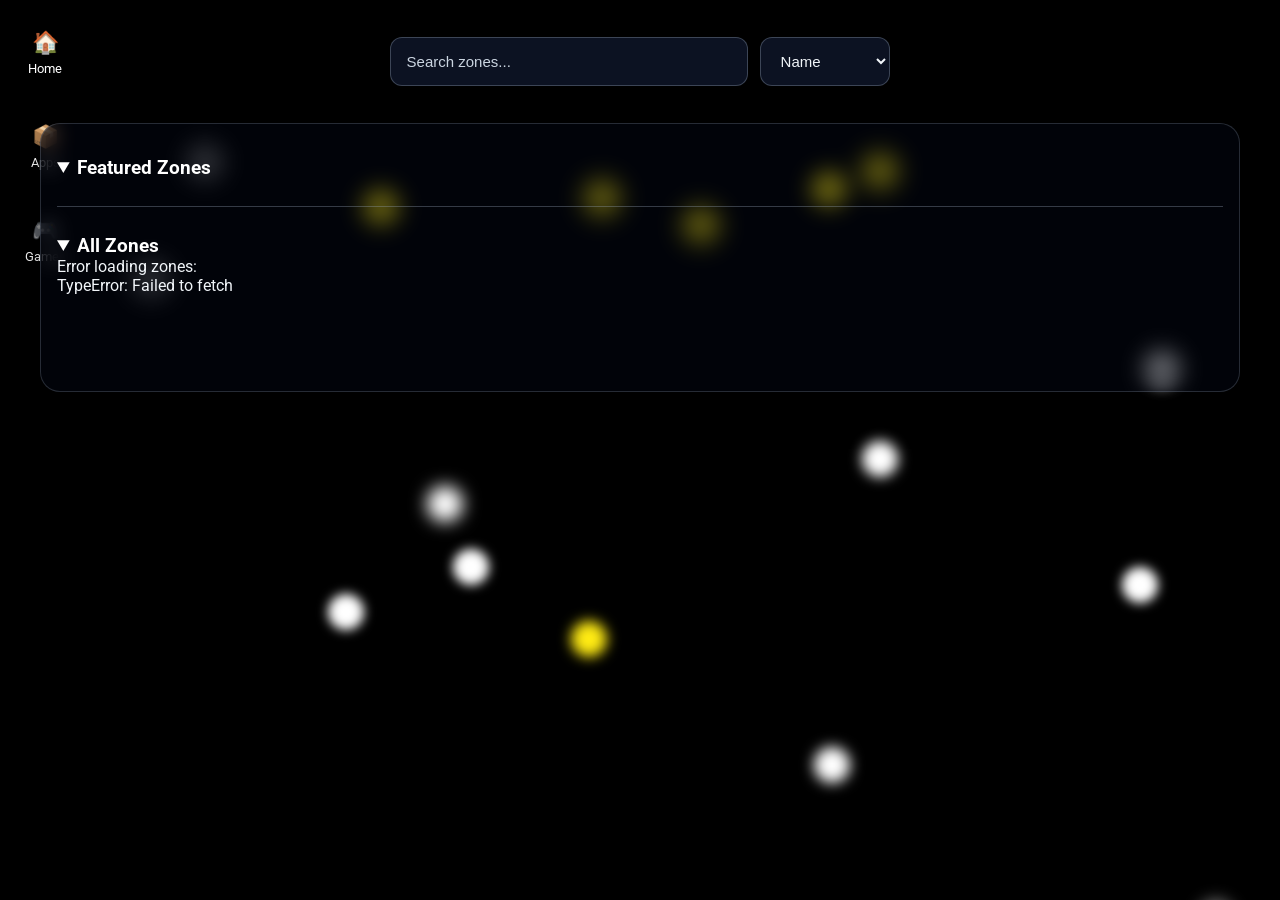
==== commit 5cd1010d: "Update index.html" ====
--- a/public/games/index.html
+++ b/public/games/index.html
@@ -1,6 +1,5 @@
 <!DOCTYPE html>
-<html lang="en">
-    <head>
+<html lang="en"><head>
     <link rel="shortcut icon" href="/favicon.ico" type="image/x-icon">
     <link rel="icon" type="image/png" href="/favicon.png">
     <link rel="icon" type="image/png" sizes="32x32" href="/favicon.png">
@@ -25,7 +24,7 @@
     <script src="https://cdn.jsdelivr.net/gh/gn-math/gn-math.github.io@main/gnmath.js"></script>
     <meta charset="UTF-8">
     <meta name="viewport" content="width=device-width, initial-scale=1.0">
-    <title>Flux - Games</title>
+    <title>Flux</title>
     <meta name="title" content="Flux">
     <meta name="description" content="Play unbl*cked games like Crazy Cattle 3D and DriveMad on GN-Math. Fast, free, no downloads—perfect for school or home.">
     <meta property="og:type" content="website">
@@ -110,17 +109,10 @@
 body {
     font-family: "Roboto", Arial, Helvetica, sans-serif;
     margin: 0;
-    background-color: #05070d;
-    background-image:
-        linear-gradient(rgba(8, 10, 16, 0.45), rgba(8, 10, 16, 0.45)),
-        url('/backgroundgifthing.gif');
-    background-size: cover;
-    background-attachment: fixed;
-    background-position: center;
-    color: var(--text);
     display: flex;
     flex-direction: column;
     min-height: 100vh;
+    color: var(--text);
 }
 
 .island-container {
@@ -416,7 +408,8 @@
     background: var(--bg);
     z-index: 1000;
     display: none;
-    flex-direction: column;
+    align-items: center;
+    justify-content: center;
     animation: slideInUp 0.3s cubic-bezier(0.4, 0, 0.2, 1);
 }
 
@@ -430,13 +423,70 @@
 }
 
 .zone-header {
-    background: var(--gradient-primary);
+    position: absolute;
+    left: 50%;
+    bottom: 1rem;
+    transform: translateX(-50%);
+    width: min(1200px, calc(100% - 2rem));
+    background: rgba(15, 23, 42, 0.72);
+    border: 1px solid rgba(255, 255, 255, 0.2);
+    border-radius: 18px;
+    backdrop-filter: blur(16px);
     color: white;
-    padding: 1rem 1.5rem;
+    padding: 0.85rem 1rem;
     display: flex;
     align-items: center;
     justify-content: space-between;
-    box-shadow: var(--shadow-lg);
+    box-shadow: 0 12px 36px rgba(0, 0, 0, 0.35);
+    gap: 1rem;
+    transition: transform 0.25s ease, opacity 0.25s ease;
+}
+
+.zone-header.minimized {
+    transform: translateX(-50%) translateY(calc(100% + 1rem));
+    opacity: 0;
+    pointer-events: none;
+}
+
+.zone-dock-toggle {
+    position: absolute;
+    left: 50%;
+    bottom: 5.25rem;
+    transform: translateX(-50%);
+    width: 44px;
+    height: 44px;
+    border-radius: 999px;
+    border: 1px solid rgba(255, 255, 255, 0.26);
+    background: rgba(15, 23, 42, 0.78);
+    color: #fff;
+    font-size: 20px;
+    font-weight: 700;
+    line-height: 1;
+    cursor: pointer;
+    backdrop-filter: blur(16px);
+    box-shadow: 0 10px 22px rgba(0, 0, 0, 0.35);
+    z-index: 3;
+    opacity: 1;
+    transition:
+        transform 0.26s cubic-bezier(0.22, 1, 0.36, 1),
+        opacity 0.26s ease,
+        background 0.2s ease;
+    will-change: transform, opacity;
+}
+
+.zone-dock-toggle:hover {
+    transform: translateX(-50%) translateY(-1px);
+    background: rgba(30, 41, 59, 0.9);
+}
+
+.zone-dock-toggle.minimized {
+    bottom: 0.9rem;
+}
+
+.zone-dock-toggle.auto-hidden {
+    opacity: 0;
+    pointer-events: none;
+    transform: translateX(-50%) translateY(14px) scale(0.96);
 }
 
 .zone-title {
@@ -470,20 +520,23 @@
 
 .zone-controls {
     display: flex;
-    gap: 0.75rem;
+    gap: 0.6rem;
+    flex-wrap: wrap;
+    justify-content: flex-end;
 }
 
 .zone-controls button {
-    background: rgba(255, 255, 255, 0.1);
-    border: 1px solid rgba(255, 255, 255, 0.3);
+    background: rgba(255, 255, 255, 0.12);
+    border: 1px solid rgba(255, 255, 255, 0.25);
     color: white;
-    padding: 0.625rem 1rem;
+    padding: 0.55rem 0.9rem;
     border-radius: var(--radius);
     cursor: pointer;
-    font-size: 14px;
+    font-size: 13px;
     font-weight: 600;
     transition: all 0.3s cubic-bezier(0.4, 0, 0.2, 1);
     backdrop-filter: blur(20px);
+    white-space: nowrap;
 }
 
 .zone-controls button:hover {
@@ -494,17 +547,27 @@
 }
 
 #zoneFrame {
-    flex-grow: 1;
     border: none;
-    width: 90%;
-    height: 90%;
+    width: 100%;
+    height: 100%;
+    display: block;
+}
+
+#dockRevealZone {
+    position: absolute;
+    left: 0;
+    right: 0;
+    bottom: 0;
+    height: 84px;
+    z-index: 2;
+    background: transparent;
 }
 
 #popupOverlay {
     position: fixed;
     inset: 0;
-    background: rgba(0, 0, 0, 0.6);
-    backdrop-filter: blur(8px);
+    background: rgba(2, 6, 16, 0.5);
+    backdrop-filter: blur(10px);
     display: none;
     align-items: center;
     justify-content: center;
@@ -523,7 +586,7 @@
 }
 
 .popup {
-    background: var(--surface);
+    background: rgba(15, 23, 42, 0.62);
     border-radius: var(--radius-lg);
     box-shadow: var(--shadow-xl);
     width: 100%;
@@ -532,7 +595,8 @@
     overflow: hidden;
     display: flex;
     flex-direction: column;
-    border: 1px solid var(--border);
+    border: 1px solid rgba(255, 255, 255, 0.22);
+    backdrop-filter: blur(18px);
     animation: slideInScale 0.3s cubic-bezier(0.4, 0, 0.2, 1);
 }
 
@@ -548,12 +612,13 @@
 }
 
 .popup-header {
-    background: var(--gradient-primary);
+    background: rgba(15, 23, 42, 0.5);
     color: white;
     padding: 1.25rem 1.5rem;
     display: flex;
     justify-content: space-between;
     align-items: center;
+    border-bottom: 1px solid rgba(255, 255, 255, 0.18);
 }
 
 #popupTitle {
@@ -589,6 +654,7 @@
     padding: 1.5rem;
     overflow-y: auto;
     color: var(--text);
+    background: transparent;
 }
 
 #popupBody input[type="text"],
@@ -598,7 +664,7 @@
     margin-bottom: 1.25rem;
     border: 1px solid var(--border);
     border-radius: var(--radius);
-    background: var(--bg-secondary);
+    background: rgba(15, 23, 42, 0.78);
     color: var(--text);
     font-size: 15px;
     transition: all 0.3s cubic-bezier(0.4, 0, 0.2, 1);
@@ -610,6 +676,41 @@
     border-color: var(--primary);
     box-shadow: 0 0 0 3px rgba(255, 255, 255, 0.14);
     transform: translateY(-1px);
+}
+
+.setting-row {
+    display: flex;
+    align-items: center;
+    justify-content: space-between;
+    gap: 1rem;
+    margin-bottom: 1rem;
+    padding: 0.85rem 0.95rem;
+    border-radius: var(--radius);
+    border: 1px solid rgba(255, 255, 255, 0.16);
+    background: rgba(15, 23, 42, 0.62);
+}
+
+.setting-label {
+    font-size: 14px;
+    color: #f8fafc;
+    font-weight: 600;
+}
+
+.setting-sub {
+    font-size: 12px;
+    color: #cbd5e1;
+}
+
+.setting-row input[type="checkbox"] {
+    transform: scale(1.1);
+    accent-color: #fff;
+    cursor: pointer;
+}
+
+body.lag-off * {
+    backdrop-filter: none !important;
+    animation: none !important;
+    transition: none !important;
 }
 
 #settings-button {
@@ -698,6 +799,24 @@
         padding: 1rem 0.75rem;
         min-height: 65px;
         font-size: 13px;
+    }
+
+    .zone-header {
+        width: calc(100% - 1rem);
+        bottom: 0.5rem;
+        border-radius: 14px;
+    }
+
+    .zone-dock-toggle {
+        bottom: 4.6rem;
+    }
+
+    .zone-dock-toggle.minimized {
+        bottom: 0.5rem;
+    }
+
+    .zone-title {
+        min-width: 120px;
     }
 
 }
@@ -748,18 +867,295 @@
 #searchBar::placeholder {
     color: #cbd5e1 !important;
 }
+
+        @keyframes move {
+    100% {
+        transform: translate3d(0, 0, 1px) rotate(360deg);
+    }
+}
+
+.background {
+    position: fixed;
+    width: 100vw;
+    height: 100vh;
+    top: 0;
+    left: 0;
+    background: #000000;
+    overflow: hidden;
+}
+
+.background span {
+    width: 4vmin;
+    height: 4vmin;
+    border-radius: 4vmin;
+    backface-visibility: hidden;
+    position: absolute;
+    animation: move;
+    animation-duration: 45;
+    animation-timing-function: linear;
+    animation-iteration-count: infinite;
+}
+
+
+.background span:nth-child(0) {
+    color: #ffffff;
+    top: 37%;
+    left: 49%;
+    animation-duration: 6s;
+    animation-delay: -25s;
+    transform-origin: 0vw 6vh;
+    box-shadow: -8vmin 0 1.9030408524083935vmin currentColor;
+}
+.background span:nth-child(1) {
+    color: #737373;
+    top: 100%;
+    left: 88%;
+    animation-duration: 26s;
+    animation-delay: -20s;
+    transform-origin: -4vw 2vh;
+    box-shadow: 8vmin 0 1.7876406117663681vmin currentColor;
+}
+.background span:nth-child(2) {
+    color: #ffffff;
+    top: 63%;
+    left: 82%;
+    animation-duration: 29s;
+    animation-delay: -27s;
+    transform-origin: -23vw -21vh;
+    box-shadow: 8vmin 0 1.1682569824290239vmin currentColor;
+}
+.background span:nth-child(3) {
+    color: #ffeb14;
+    top: 69%;
+    left: 39%;
+    animation-duration: 12s;
+    animation-delay: -29s;
+    transform-origin: -9vw 16vh;
+    box-shadow: 8vmin 0 1.4077142142110748vmin currentColor;
+}
+.background span:nth-child(4) {
+    color: #ffffff;
+    top: 39%;
+    left: 95%;
+    animation-duration: 55s;
+    animation-delay: -15s;
+    transform-origin: 2vw -22vh;
+    box-shadow: -8vmin 0 1.409499424268952vmin currentColor;
+}
+.background span:nth-child(5) {
+    color: #ffffff;
+    top: 49%;
+    left: 73%;
+    animation-duration: 30s;
+    animation-delay: -3s;
+    transform-origin: -18vw 14vh;
+    box-shadow: -8vmin 0 1.3787383726830296vmin currentColor;
+}
+.background span:nth-child(6) {
+    color: #ffffff;
+    top: 54%;
+    left: 39%;
+    animation-duration: 35s;
+    animation-delay: -46s;
+    transform-origin: -9vw -11vh;
+    box-shadow: -8vmin 0 1.8485431232089262vmin currentColor;
+}
+.background span:nth-child(7) {
+    color: #ffeb14;
+    top: 23%;
+    left: 59%;
+    animation-duration: 33s;
+    animation-delay: -6s;
+    transform-origin: 7vw -20vh;
+    box-shadow: -8vmin 0 1.8678626594586334vmin currentColor;
+}
+.background span:nth-child(8) {
+    color: #737373;
+    top: 54%;
+    left: 96%;
+    animation-duration: 55s;
+    animation-delay: -33s;
+    transform-origin: 23vw -24vh;
+    box-shadow: 8vmin 0 1.3329480535654266vmin currentColor;
+}
+.background span:nth-child(9) {
+    color: #ffeb14;
+    top: 19%;
+    left: 69%;
+    animation-duration: 13s;
+    animation-delay: -15s;
+    transform-origin: -5vw 7vh;
+    box-shadow: -8vmin 0 1.2480212432790498vmin currentColor;
+}
+.background span:nth-child(10) {
+    color: #ffffff;
+    top: 83%;
+    left: 58%;
+    animation-duration: 40s;
+    animation-delay: -25s;
+    transform-origin: -23vw 15vh;
+    box-shadow: 8vmin 0 1.4963054365250197vmin currentColor;
+}
+.background span:nth-child(11) {
+    color: #737373;
+    top: 29%;
+    left: 16%;
+    animation-duration: 48s;
+    animation-delay: -36s;
+    transform-origin: 8vw -4vh;
+    box-shadow: -8vmin 0 1.8958825031208688vmin currentColor;
+}
+.background span:nth-child(12) {
+    color: #ffeb14;
+    top: 21%;
+    left: 34%;
+    animation-duration: 51s;
+    animation-delay: -30s;
+    transform-origin: 5vw 8vh;
+    box-shadow: -8vmin 0 1.4177103503249089vmin currentColor;
+}
+.background span:nth-child(13) {
+    color: #ffeb14;
+    top: 20%;
+    left: 40%;
+    animation-duration: 23s;
+    animation-delay: -43s;
+    transform-origin: 24vw -9vh;
+    box-shadow: 8vmin 0 1.8751446495499189vmin currentColor;
+}
+.background span:nth-child(14) {
+    color: #ffeb14;
+    top: 17%;
+    left: 73%;
+    animation-duration: 28s;
+    animation-delay: -19s;
+    transform-origin: 24vw 1vh;
+    box-shadow: -8vmin 0 1.934242327091274vmin currentColor;
+}
+.background span:nth-child(15) {
+    color: #737373;
+    top: 16%;
+    left: 9%;
+    animation-duration: 32s;
+    animation-delay: -2s;
+    transform-origin: 19vw -10vh;
+    box-shadow: 8vmin 0 1.7928484216356457vmin currentColor;
+}
+.background span:nth-child(16) {
+    color: #ffffff;
+    top: 61%;
+    left: 41%;
+    animation-duration: 9s;
+    animation-delay: -42s;
+    transform-origin: 9vw 5vh;
+    box-shadow: -8vmin 0 1.1271395890163722vmin currentColor;
+}
+.background span:nth-child(17) {
+    color: #ffffff;
+    top: 66%;
+    left: 20%;
+    animation-duration: 7s;
+    animation-delay: -25s;
+    transform-origin: 23vw -20vh;
+    box-shadow: 8vmin 0 1.1861293373217578vmin currentColor;
+}
+
+.sidebar{
+position:fixed;
+left:0;
+top:0;
+width:90px;
+height:100vh;
+background:rgba(0,0,0,0.55);
+backdrop-filter:blur(8px);
+display:flex;
+flex-direction:column;
+align-items:center;
+padding-top:20px;
+gap:28px;
+}
+
+
+.sidebar a{
+text-decoration:none;
+color:white;
+font-size:13px;
+display:flex;
+flex-direction:column;
+align-items:center;
+gap:6px;
+padding:10px;
+border-radius:10px;
+transition:0.2s;
+}
+
+.sidebar a:hover{
+background:rgba(255,255,255,0.15);
+}
+
+.sidebar span{
+font-size:22px;
+}
+
+
+.content-area{
+margin-left:90px;
+width:calc(100% - 90px);
+height:100vh;
+display:flex;
+justify-content:center;
+align-items:center;
+}
+
+
+.content-area iframe{
+width:100%;
+height:100%;
+border:none;
+}
+
     </style>
 </head>
+    <div class="background">
+   <span></span>
+   <span></span>
+   <span></span>
+   <span></span>
+   <span></span>
+   <span></span>
+   <span></span>
+   <span></span>
+   <span></span>
+   <span></span>
+   <span></span>
+   <span></span>
+   <span></span>
+   <span></span>
+   <span></span>
+   <span></span>
+   <span></span>
+   <span></span>
+   <span></span>
+   <span></span>
+		</div>
 <body class="dark-mode">
-    <header class="island-container">
-        <nav class="dynamic-island">
-            <a href="index.html" class="island-link">Home</a>
-            <div class="divider"></div>
-            <a href="apps" class="island-link">Apps</a>
-            <div class="divider"></div>
-            <a href="games" class="island-link">Games</a>
-        </nav>
-    </header>
+    <div class="sidebar">
+        <a href="index.html">
+            <span>🏠</span>
+                Home
+        </a>
+
+        <a href="apps">
+    <span>📦</span>
+        Apps
+        </a>
+
+    <a href="games">
+        <span>🎮</span>
+            Games
+    </a>
+
+</div>
     <div class="games-toolbar">
         <div class="header-content">
             <div class="logo">
@@ -792,6 +1188,8 @@
     </main>
 
     <div id="zoneViewer">
+        <div id="dockRevealZone" aria-hidden="true"></div>
+        <button id="zoneDockToggle" class="zone-dock-toggle" onclick="toggleZoneDock()" aria-label="Minimize controls">−</button>
         <div class="zone-header">
             <div class="zone-title">
                 <h2 id="zoneName">zone</h2>
@@ -802,6 +1200,7 @@
                 <button onclick="fullscreenZone()">Fullscreen</button>
                 <button onclick="aboutBlank()">Open in New Tab</button>
                 <button onclick="downloadZone()">Download</button>
+                <button onclick="editCookies()">Edit Cookies</button>
                 <button onclick="closeZone()">Close</button>
             </div>
         </div>
@@ -820,32 +1219,38 @@
         </div>
     </div>
 
-    <script>
-        const container = document.getElementById('container');
-const zoneViewer = document.getElementById('zoneViewer');
-let zoneFrame = document.getElementById('zoneFrame');
-const searchBar = document.getElementById('searchBar');
-const sortOptions = document.getElementById('sortOptions');
-const hiddenZonePattern = /(comments|suggest\s*games)/i;
-// https://www.jsdelivr.com/tools/purge
-const zonesurls = [
+    <script>
+        const container = document.getElementById('container');
+const zoneViewer = document.getElementById('zoneViewer');
+let zoneFrame = document.getElementById('zoneFrame');
+const searchBar = document.getElementById('searchBar');
+const sortOptions = document.getElementById('sortOptions');
+const zoneHeader = document.querySelector('.zone-header');
+const zoneDockToggle = document.getElementById('zoneDockToggle');
+const dockRevealZone = document.getElementById('dockRevealZone');
+const dockAutoHideDelay = 5000;
+const dockRevealThreshold = 180;
+let dockAutoHideTimer = null;
+const hiddenZonePattern = /(comments|suggest\s*games)/i;
+// https://www.jsdelivr.com/tools/purge
+const zonesurls = [
     "https://cdn.jsdelivr.net/%67%68/%67%6e%2d%6d%61%74%68/%61%73%73%65%74%73@%6d%61%69%6e/%7a%6f%6e%65%73%2e%6a%73%6f%6e",
     "https://cdn.jsdelivr.net/gh/gn-math/assets@latest/zones.json",
     "https://cdn.jsdelivr.net/gh/gn-math/assets@master/zones.json",
     "https://cdn.jsdelivr.net/gh/gn-math/assets/zones.json"
 ];
 let zonesURL = zonesurls[Math.floor(Math.random() * zonesurls.length)];
-const coverURL = "https://cdn.jsdelivr.net/gh/gn-math/covers@main";
-const htmlURL = "https://cdn.jsdelivr.net/gh/gn-math/html@main";
-let zones = [];
-let popularityData = {};
-const featuredContainer = document.getElementById('featuredZones');
-
-function shouldDisplayZone(zone) {
-    return !hiddenZonePattern.test((zone?.name || "").trim());
-}
-
-async function listZones() {
+const coverURL = "https://cdn.jsdelivr.net/gh/gn-math/covers@main";
+const htmlURL = "https://cdn.jsdelivr.net/gh/gn-math/html@main";
+let zones = [];
+let popularityData = {};
+const featuredContainer = document.getElementById('featuredZones');
+
+function shouldDisplayZone(zone) {
+    return !hiddenZonePattern.test((zone?.name || "").trim());
+}
+
+async function listZones() {
     try {
       let sharesponse;
       let shajson;
@@ -874,17 +1279,17 @@
         }
         const response = await fetch(zonesURL+"?t="+Date.now());
         const json = await response.json();
-        zones = json.filter(shouldDisplayZone);
-        if (zones.length > 0) {
-            zones[0].featured = true; // always gonna be the discord
-        }
+        zones = json.filter(shouldDisplayZone);
+        if (zones.length > 0) {
+            zones[0].featured = true; // always gonna be the discord
+        }
         await fetchPopularity();
         sortZones();
         const search = new URLSearchParams(window.location.search);
         const id = search.get('id');
         const embed = window.location.hash.includes("embed");
         if (id) {
-            const zone = zones.find(zone => zone.id + '' == id + '');
+            const zone = zones.find(zone => zone.id + '' == id + '');
             if (zone) {
                 if (embed) {
                     if (zone.url.startsWith("http")) {
@@ -956,7 +1361,7 @@
     }
 }
 
-function sortZones() {
+function sortZones() {
     const sortBy = sortOptions.value;
     if (sortBy === 'name') {
         zones.sort((a, b) => a.name.localeCompare(b.name));
@@ -966,12 +1371,12 @@
         zones.sort((a, b) => (popularityData[b.id] || 0) - (popularityData[a.id] || 0));
     }
     zones.sort((a, b) => (a.id === -1 ? -1 : b.id === -1 ? 1 : 0));
-    if (featuredContainer.innerHTML === "") {
-        const featured = zones.filter(z => z.featured);
-        displayFeaturedZones(featured);
-    }
-    displayZones(zones);
-}
+    if (featuredContainer.innerHTML === "") {
+        const featured = zones.filter(z => z.featured);
+        displayFeaturedZones(featured);
+    }
+    displayZones(zones);
+}
 
 function displayFeaturedZones(featuredZones) {
     featuredContainer.innerHTML = "";
@@ -1067,9 +1472,9 @@
     });
 }
 
-function filterZones() {
-    const query = searchBar.value.toLowerCase();
-    const filteredZones = zones.filter(zone => zone.name.toLowerCase().includes(query));
+function filterZones() {
+    const query = searchBar.value.toLowerCase();
+    const filteredZones = zones.filter(zone => zone.name.toLowerCase().includes(query));
     if (query.length !== 0) {
         document.getElementById("featuredZonesWrapper").removeAttribute("open");
     }
@@ -1093,6 +1498,8 @@
             document.getElementById('zoneName').textContent = file.name;
             document.getElementById('zoneId').textContent = file.id;
             document.getElementById('zoneAuthor').textContent = "by " + file.author;
+            setDockMinimized(false);
+            revealDockToggle();
             if (file.authorLink) {
                 document.getElementById('zoneAuthor').href = file.authorLink;
             }
@@ -1118,6 +1525,9 @@
 }
 
 function closeZone() {
+    setDockMinimized(false);
+    clearDockAutoHideTimer();
+    if (zoneDockToggle) zoneDockToggle.classList.remove('auto-hidden');
     zoneViewer.hidden = false;
     zoneViewer.style.display = "none";
     zoneViewer.removeChild(zoneFrame);
@@ -1141,6 +1551,80 @@
         document.body.removeChild(a);
         URL.revokeObjectURL(url);
     });
+}
+
+function editCookies() {
+    document.getElementById('popupTitle').textContent = "Edit Cookies";
+    const popupBody = document.getElementById('popupBody');
+    const currentCookies = document.cookie
+        .split(';')
+        .map(cookie => cookie.trim())
+        .filter(Boolean)
+        .join('\n');
+
+    popupBody.innerHTML = `
+        <p style="margin-top:0;">Edit one cookie per line (name=value). Changes apply for this site path.</p>
+        <textarea id="cookieEditor" style="width:100%; min-height:220px; resize:vertical; padding:0.875rem 1rem; border:1px solid var(--border); border-radius:var(--radius); background:var(--bg-secondary); color:var(--text); font-size:14px;">${currentCookies}</textarea>
+        <div style="display:flex; gap:0.75rem; margin-top:1rem;">
+            <button id="settings-button" onclick="applyCookieEdits()">Save Cookies</button>
+            <button id="settings-button" onclick="closePopup()">Cancel</button>
+        </div>
+    `;
+    popupBody.contentEditable = false;
+    document.getElementById('popupOverlay').style.display = "flex";
+}
+
+function setDockMinimized(minimized) {
+    if (!zoneHeader || !zoneDockToggle) return;
+    zoneHeader.classList.toggle('minimized', minimized);
+    zoneDockToggle.classList.toggle('minimized', minimized);
+    zoneDockToggle.setAttribute('aria-label', minimized ? 'Expand controls' : 'Minimize controls');
+    zoneDockToggle.textContent = minimized ? '+' : '−';
+}
+
+function clearDockAutoHideTimer() {
+    if (dockAutoHideTimer) {
+        clearTimeout(dockAutoHideTimer);
+        dockAutoHideTimer = null;
+    }
+}
+
+function scheduleDockAutoHide() {
+    clearDockAutoHideTimer();
+    if (!zoneDockToggle || zoneViewer.style.display !== "block") return;
+    dockAutoHideTimer = setTimeout(() => {
+        zoneDockToggle.classList.add('auto-hidden');
+    }, dockAutoHideDelay);
+}
+
+function revealDockToggle() {
+    if (!zoneDockToggle) return;
+    zoneDockToggle.classList.remove('auto-hidden');
+    scheduleDockAutoHide();
+}
+
+function toggleZoneDock() {
+    if (!zoneHeader) return;
+    setDockMinimized(!zoneHeader.classList.contains('minimized'));
+    revealDockToggle();
+}
+
+function applyCookieEdits() {
+    const editor = document.getElementById('cookieEditor');
+    if (!editor) return;
+    const lines = editor.value
+        .split('\n')
+        .map(line => line.trim())
+        .filter(Boolean);
+
+    lines.forEach(line => {
+        if (!line.includes('=')) return;
+        const cookie = /;\s*path=/i.test(line) ? line : `${line}; path=/`;
+        document.cookie = cookie;
+    });
+
+    closePopup();
+    alert("Cookie edits applied.");
 }
 
 function fullscreenZone() {
@@ -1363,6 +1847,16 @@
     document.body.classList.toggle("dark-mode");
 }
 
+function setPerformanceMode(enabled) {
+    document.body.classList.toggle("lag-off", enabled);
+    localStorage.setItem("flux_games_performance_mode", enabled ? "1" : "0");
+}
+
+function initPerformanceMode() {
+    const enabled = localStorage.getItem("flux_games_performance_mode") === "1";
+    document.body.classList.toggle("lag-off", enabled);
+}
+
 function cloakIcon(url) {
     const link = document.querySelector("link[rel~='icon']");
     link.rel = "icon";
@@ -1401,7 +1895,15 @@
 settings.addEventListener('click', () => {
     document.getElementById('popupTitle').textContent = "Settings";
     const popupBody = document.getElementById('popupBody');
+    const perfModeOn = document.body.classList.contains("lag-off");
     popupBody.innerHTML = `
+    <div class="setting-row">
+        <div>
+            <div class="setting-label">Performance Mode</div>
+            <div class="setting-sub">Disable blur and animations to reduce lag.</div>
+        </div>
+        <input type="checkbox" ${perfModeOn ? "checked" : ""} onchange="setPerformanceMode(this.checked)">
+    </div>
     <button id="settings-button" onclick="darkMode()">Toggle Dark Mode</button>
     <br><br>
     <button id="settings-button" onclick="tabCloak()">Tab Cloak</button>
@@ -1494,6 +1996,20 @@
 function closePopup() {
     document.getElementById('popupOverlay').style.display = "none";
 }
+
+document.addEventListener('mousemove', (event) => {
+    if (zoneViewer.style.display !== "block") return;
+    const nearBottom = (window.innerHeight - event.clientY) <= dockRevealThreshold;
+    if (nearBottom) revealDockToggle();
+});
+
+if (dockRevealZone) {
+    dockRevealZone.addEventListener('mouseenter', revealDockToggle);
+    dockRevealZone.addEventListener('mousemove', revealDockToggle);
+    dockRevealZone.addEventListener('touchstart', revealDockToggle, { passive: true });
+}
+
+initPerformanceMode();
 listZones();
 
 const schoolList = ["deledao", "goguardian", "lightspeed", "linewize", "securly", ".edu/"];
@@ -1536,5 +2052,11 @@
 });
 </script>
 
-</body>
-</html>
+
+
+</body></html>
+
+
+
+
+
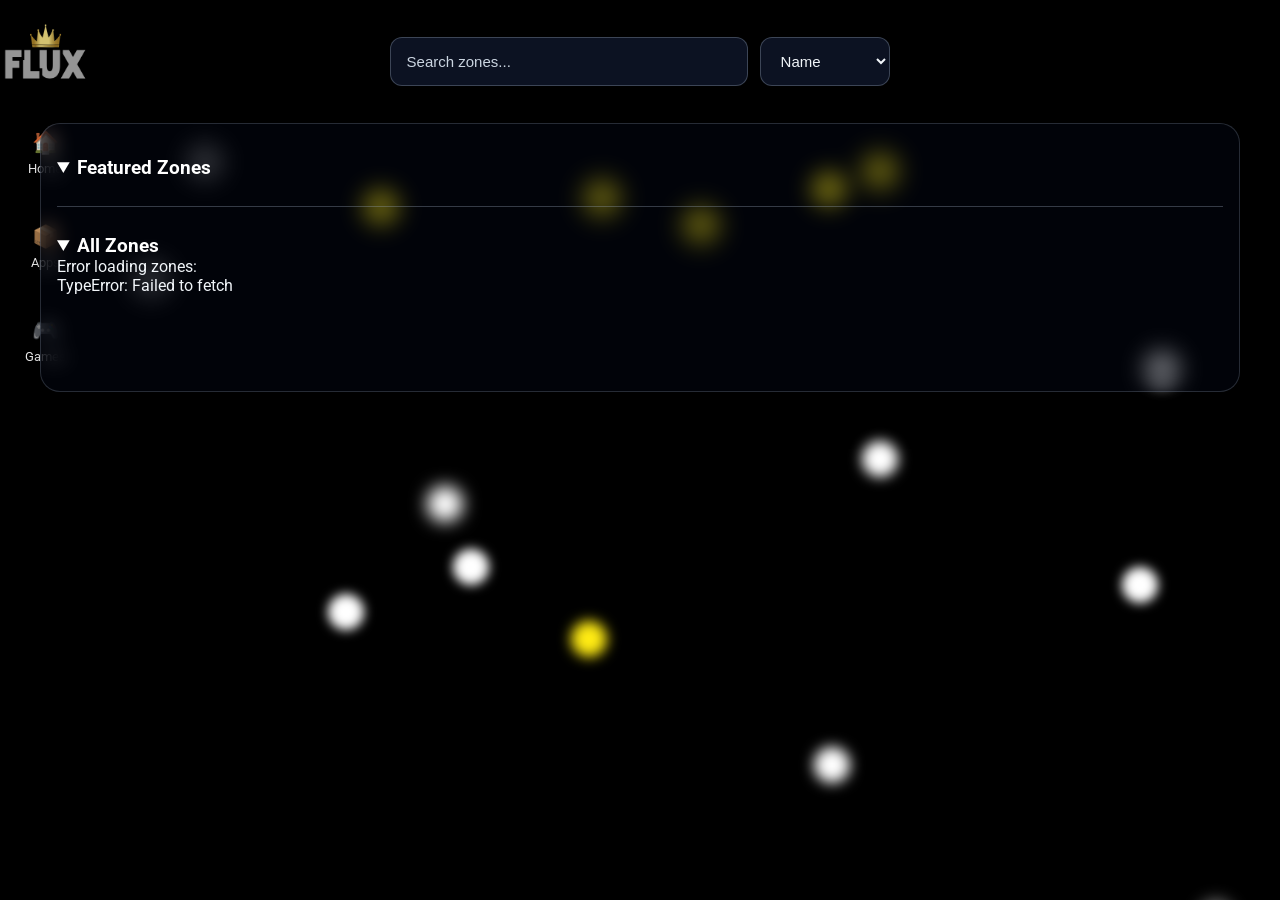
==== commit 8d7ba110: "Update index.html" ====
--- a/public/games/index.html
+++ b/public/games/index.html
@@ -1114,6 +1114,11 @@
 border:none;
 }
 
+.sidebar img{
+width: 95px;
+margin: bottom 20px;
+}
+
     </style>
 </head>
     <div class="background">
@@ -1140,20 +1145,23 @@
 		</div>
 <body class="dark-mode">
     <div class="sidebar">
-        <a href="index.html">
-            <span>🏠</span>
-                Home
-        </a>
-
-        <a href="apps">
-    <span>📦</span>
-        Apps
-        </a>
-
-    <a href="games">
-        <span>🎮</span>
-            Games
-    </a>
+
+<img src="../logo.png">
+
+<a href="index.html">
+<span>🏠</span>
+Home
+</a>
+
+<a href="apps">
+<span>📦</span>
+Apps
+</a>
+
+<a href="games">
+<span>🎮</span>
+Games
+</a>
 
 </div>
     <div class="games-toolbar">
